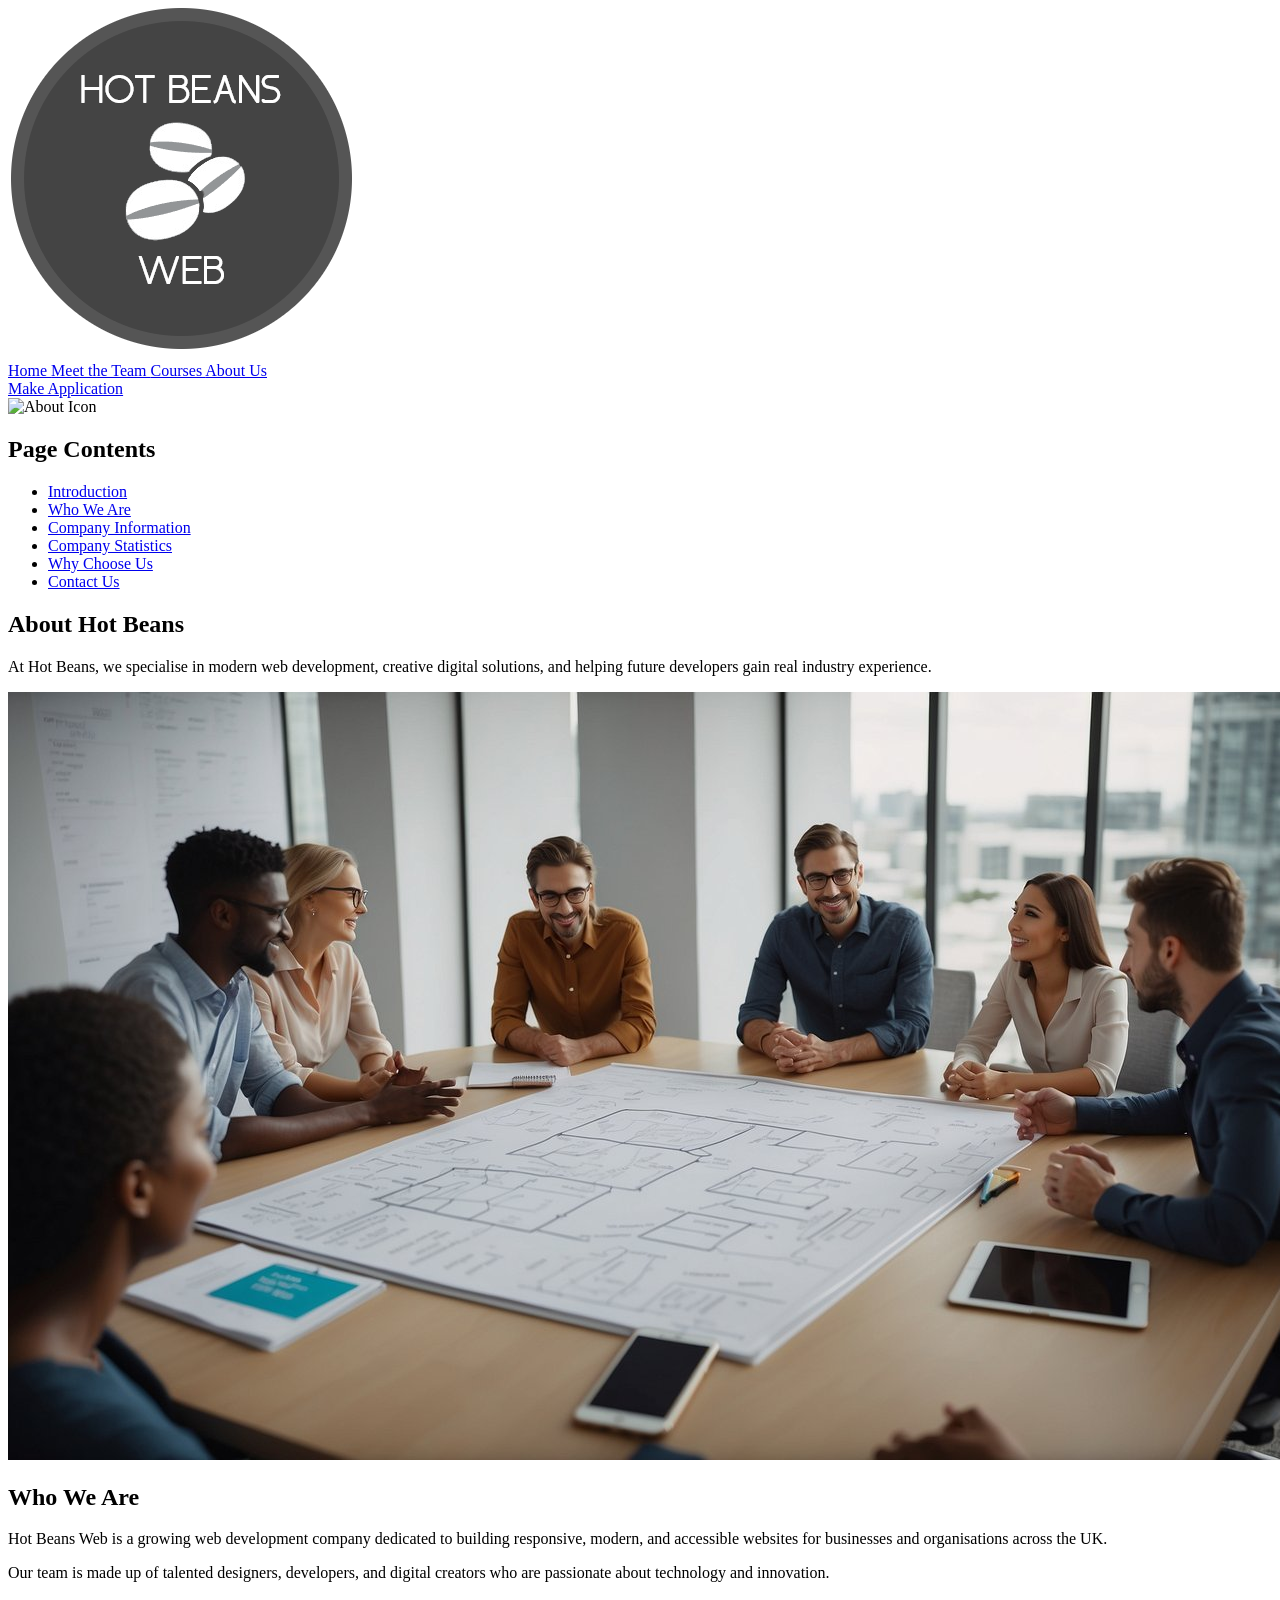
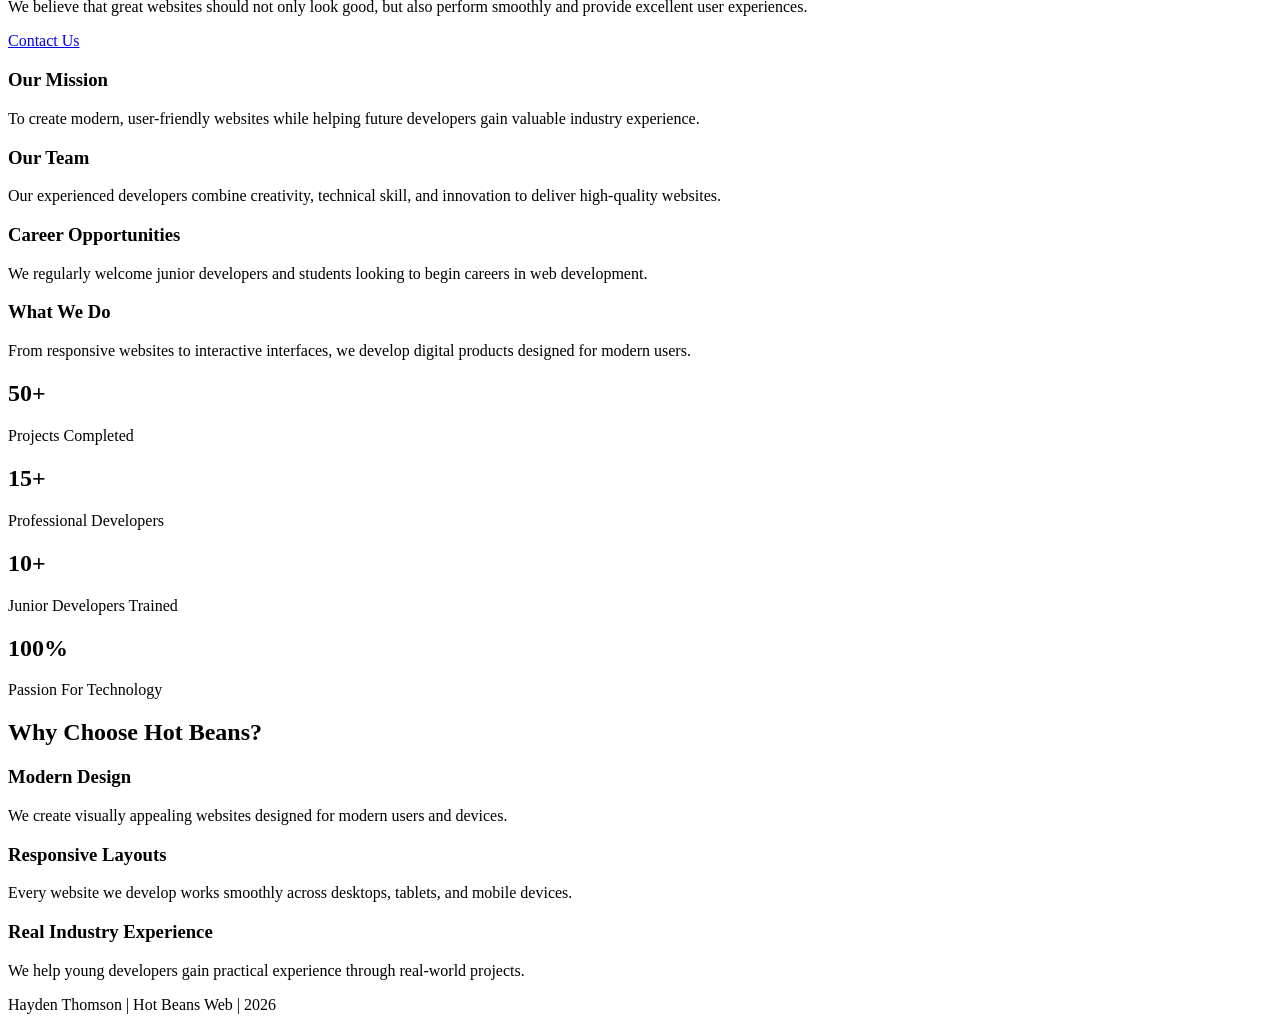
==== Website/about.html @ fcd49109 "Changed the ABOUT htlm to use all of the .css file." ====
<!DOCTYPE html>
<html lang="en">

<head>

    <!-- ========================= -->
    <!-- META DATA -->
    <!-- ========================= -->

    <meta charset="UTF-8">
    <meta name="viewport" content="width=device-width, initial-scale=1.0">

    <title>About Us | Hot Beans</title>

    <meta
        name="description"
        content="Learn more about Hot Beans Web, our mission, our team, and our passion for modern web development.">

    <meta
        name="keywords"
        content="Hot Beans, Web Development, Web Design, Developers, Careers, HTML, CSS">

    <meta
        name="author"
        content="Hot Beans Web">

    <!-- ========================= -->
    <!-- STYLE SHEET -->
    <!-- ========================= -->

    <link rel="stylesheet" href="style_sheets/about.css">

    <!-- ========================= -->
    <!-- FAVICON -->
    <!-- ========================= -->

    <link
        rel="icon"
        type="image/png"
        href="images/favicon.png">

</head>

<body>

    <!-- ========================= -->
    <!-- NAVIGATION BAR -->
    <!-- ========================= -->

    <nav class="navbar">

        <!-- LOGO -->

        <a href="index.html" class="logo">

            <img src="images/HotBeansLogo.png" alt="Hot Beans Web Logo">

        </a>

        <!-- CENTER NAVIGATION -->

        <div class="nav-center">

            <div class="nav-links">

                <a href="index.html">
                    Home
                </a>

                <a href="team.html">
                    Meet the Team
                </a>

                <a href="courses.html">
                    Courses
                </a>

                <a href="about.html" class="active">
                    About Us
                </a>

            </div>

        </div>

        <!-- APPLICATION BUTTON -->

        <div class="apply-button">

            <a href="apply.html">
                Make Application
            </a>

        </div>

    </nav>

    <!-- ========================= -->
    <!-- MAIN LAYOUT -->
    <!-- ========================= -->

    <div class="main-container">

        <!-- ========================= -->
        <!-- SIDEBAR -->
        <!-- ========================= -->

        <aside class="sidebar">

            <div class="page-circle">

                <img
                    src="images/Icons/AboutIcon.png"
                    alt="About Icon"
                    class="page-icon">

            </div>

            <h2>Page Contents</h2>

            <ul>

                <li>
                    <a href="#about-header">
                        Introduction
                    </a>
                </li>

                <li>
                    <a href="#about-content">
                        Who We Are
                    </a>
                </li>

                <li>
                    <a href="#info-grid">
                        Company Information
                    </a>
                </li>

                <li>
                    <a href="#stats-section">
                        Company Statistics
                    </a>
                </li>

                <li>
                    <a href="#why-us-section">
                        Why Choose Us
                    </a>
                </li>

                <li>
                    <a href="contact.html">
                        Contact Us
                    </a>
                </li>

            </ul>

        </aside>

        <!-- ========================= -->
        <!-- ABOUT MAIN CONTENT -->
        <!-- ========================= -->

        <main class="content">

            <!-- ========================= -->
            <!-- ABOUT HEADER -->
            <!-- ========================= -->

            <section
                class="about-header"
                id="about-header">

                <h1>About Hot Beans</h1>

                <p>
                    At Hot Beans, we specialise in modern web development,
                    creative digital solutions, and helping future developers
                    gain real industry experience.
                </p>

            </section>

            <!-- ========================= -->
            <!-- ABOUT CONTENT -->
            <!-- ========================= -->

            <section
                class="about-content"
                id="about-content">

                <!-- COMPANY IMAGE -->

                <div class="about-image">

                    <img
                        src="images/BoardMeeting.jpg"
                        alt="The Hot Beans development team working together"
                        loading="lazy">

                </div>

                <!-- COMPANY TEXT -->

                <div class="about-text">

                    <h2>Who We Are</h2>

                    <p>
                        Hot Beans Web is a growing web development company
                        dedicated to building responsive, modern, and accessible
                        websites for businesses and organisations across the UK.
                    </p>

                    <p>
                        Our team is made up of talented designers,
                        developers, and digital creators who are passionate
                        about technology and innovation.
                    </p>

                    <p>
                        We believe that great websites should not only
                        look good, but also perform smoothly and provide
                        excellent user experiences.
                    </p>

                    <!-- CONTACT BUTTON -->

                    <a
                        href="contact.html"
                        class="about-btn">

                        Contact Us

                    </a>

                </div>

            </section>

            <!-- ========================= -->
            <!-- INFORMATION CARDS -->
            <!-- ========================= -->

            <section
                class="info-grid"
                id="info-grid">

                <!-- CARD 1 -->

                <div class="info-card">

                    <h3>Our Mission</h3>

                    <p>
                        To create modern, user-friendly websites while
                        helping future developers gain valuable industry
                        experience.
                    </p>

                </div>

                <!-- CARD 2 -->

                <div class="info-card">

                    <h3>Our Team</h3>

                    <p>
                        Our experienced developers combine creativity,
                        technical skill, and innovation to deliver
                        high-quality websites.
                    </p>

                </div>

                <!-- CARD 3 -->

                <div class="info-card">

                    <h3>Career Opportunities</h3>

                    <p>
                        We regularly welcome junior developers and students
                        looking to begin careers in web development.
                    </p>

                </div>

                <!-- CARD 4 -->

                <div class="info-card">

                    <h3>What We Do</h3>

                    <p>
                        From responsive websites to interactive interfaces,
                        we develop digital products designed for modern users.
                    </p>

                </div>

            </section>

            <!-- ========================= -->
            <!-- COMPANY STATS -->
            <!-- ========================= -->

            <section
                class="stats-section"
                id="stats-section">

                <!-- STAT BOX 1 -->

                <div class="stat-box">

                    <h2>50+</h2>

                    <p>
                        Projects Completed
                    </p>

                </div>

                <!-- STAT BOX 2 -->

                <div class="stat-box">

                    <h2>15+</h2>

                    <p>
                        Professional Developers
                    </p>

                </div>

                <!-- STAT BOX 3 -->

                <div class="stat-box">

                    <h2>10+</h2>

                    <p>
                        Junior Developers Trained
                    </p>

                </div>

                <!-- STAT BOX 4 -->

                <div class="stat-box">

                    <h2>100%</h2>

                    <p>
                        Passion For Technology
                    </p>

                </div>

            </section>

            <!-- ========================= -->
            <!-- WHY CHOOSE US -->
            <!-- ========================= -->

            <section
                class="why-us-section"
                id="why-us-section">

                <h2>Why Choose Hot Beans?</h2>

                <div class="why-us-grid">

                    <!-- CARD 1 -->

                    <div class="why-card">

                        <h3>Modern Design</h3>

                        <p>
                            We create visually appealing websites
                            designed for modern users and devices.
                        </p>

                    </div>

                    <!-- CARD 2 -->

                    <div class="why-card">

                        <h3>Responsive Layouts</h3>

                        <p>
                            Every website we develop works smoothly
                            across desktops, tablets, and mobile devices.
                        </p>

                    </div>

                    <!-- CARD 3 -->

                    <div class="why-card">

                        <h3>Real Industry Experience</h3>

                        <p>
                            We help young developers gain practical
                            experience through real-world projects.
                        </p>

                    </div>

                </div>

            </section>

        </main>

    </div>

    <!-- ========================= -->
    <!-- FOOTER -->
    <!-- ========================= -->

    <footer class="footer">

        Hayden Thomson | Hot Beans Web | 2026

    </footer>

</body>

</html>
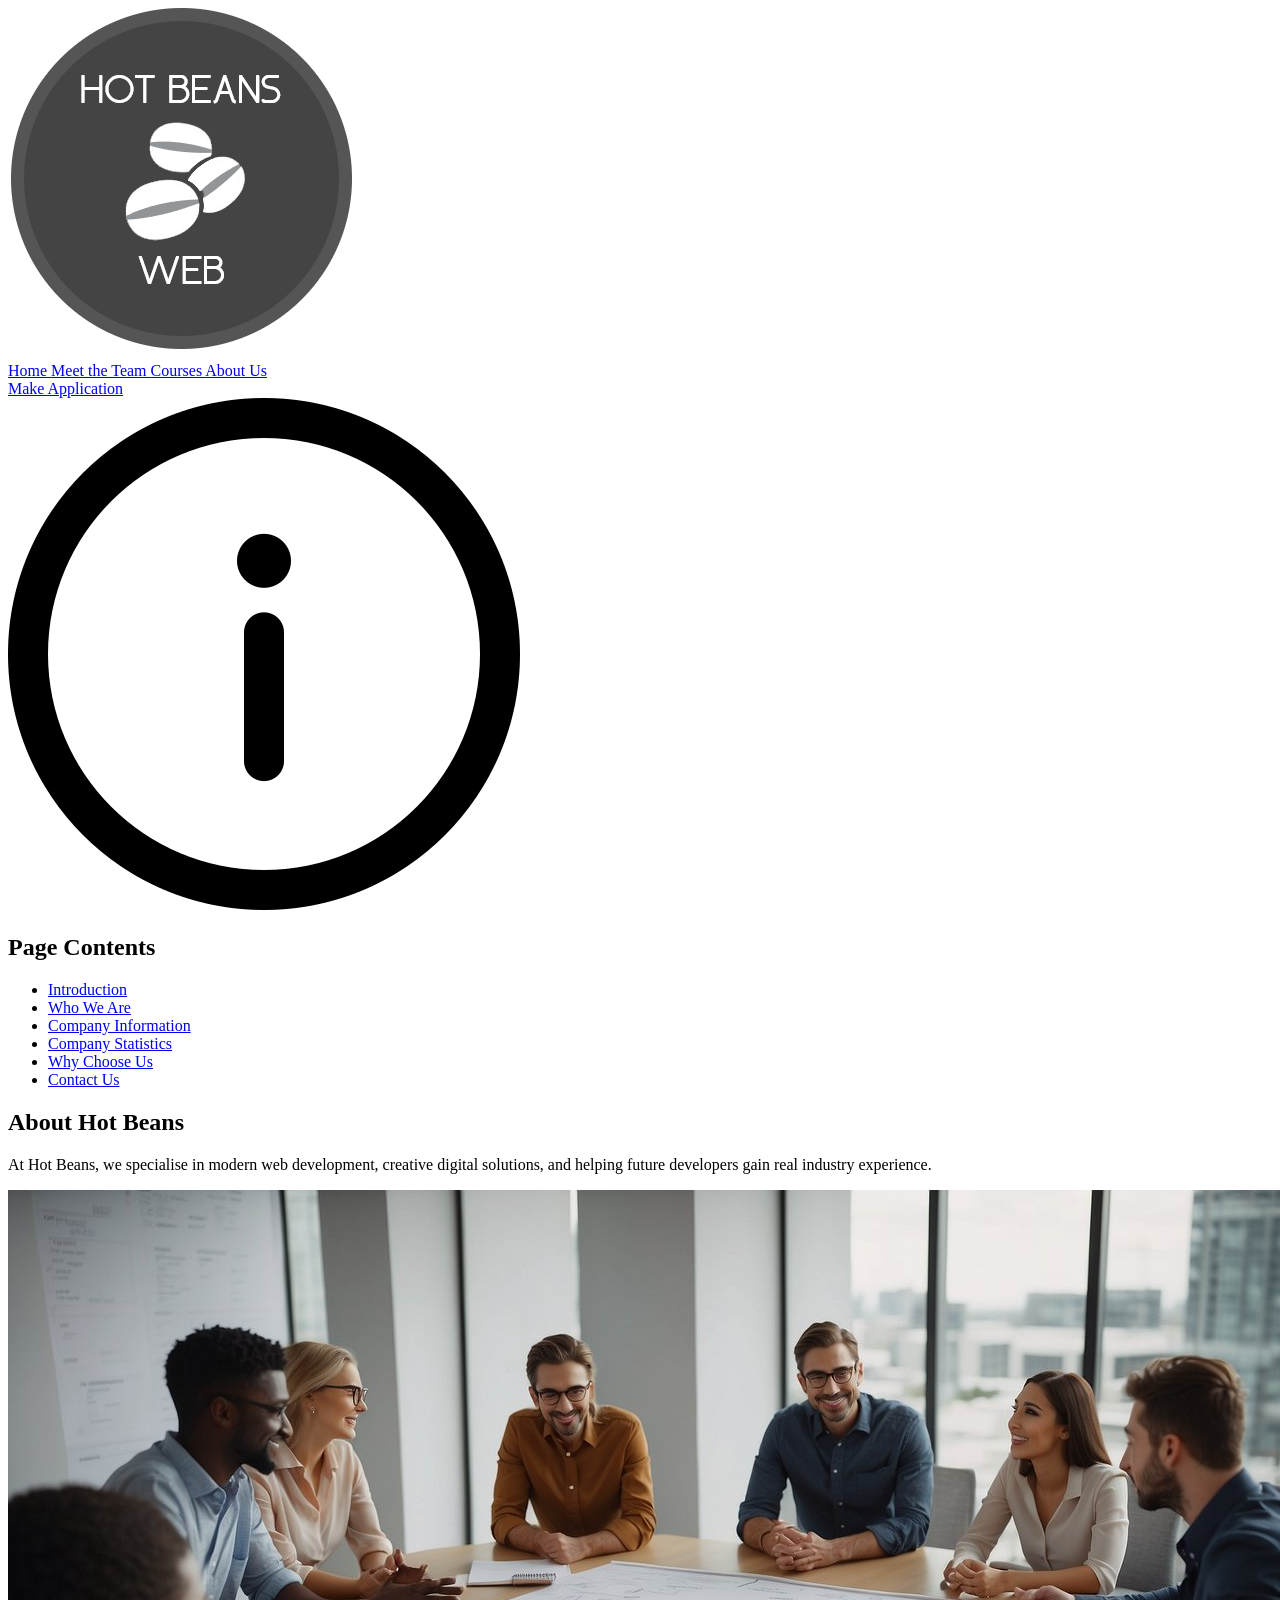
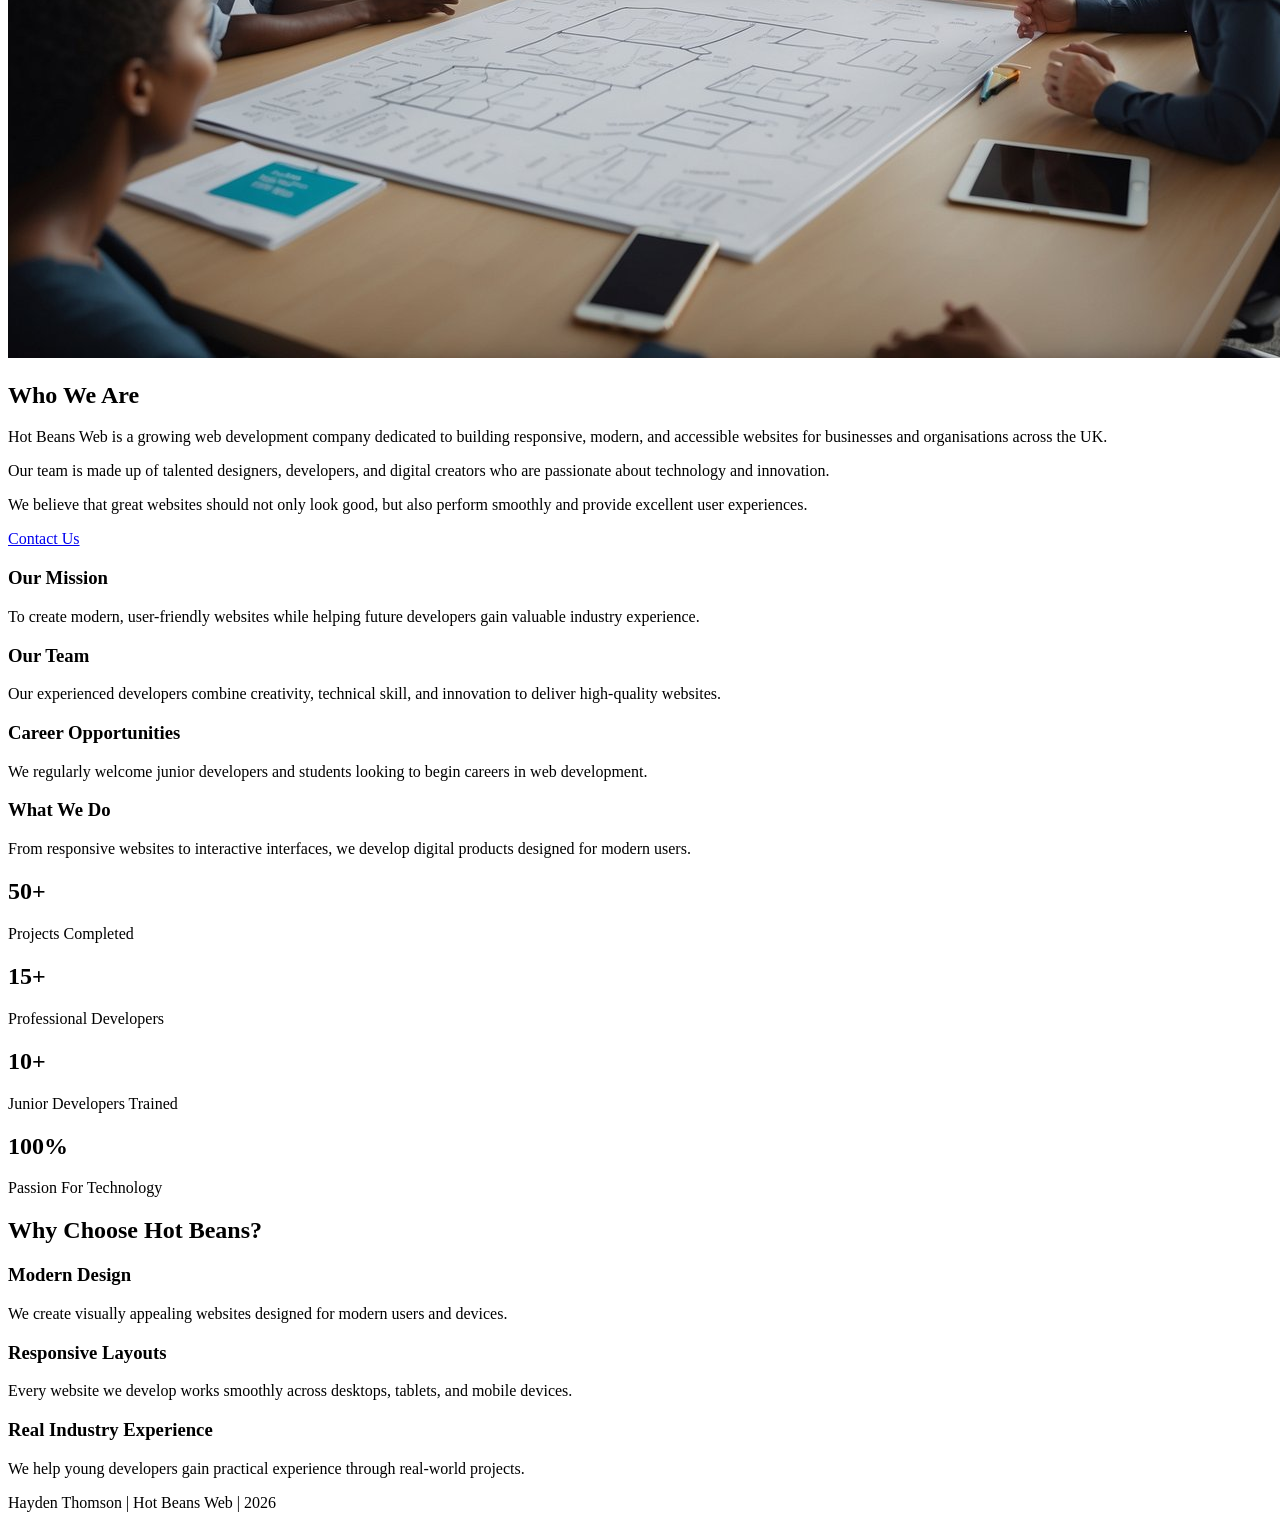
==== commit 683bfeac: "Trying to fix this stupid page." ====
--- a/Website/about.html
+++ b/Website/about.html
@@ -28,17 +28,6 @@
     <!-- STYLE SHEET -->
     <!-- ========================= -->
 
-    <link rel="stylesheet" href="style_sheets/about.css">
-
-    <!-- ========================= -->
-    <!-- FAVICON -->
-    <!-- ========================= -->
-
-    <link
-        rel="icon"
-        type="image/png"
-        href="images/favicon.png">
-
 </head>
 
 <body>
@@ -110,7 +99,7 @@
             <div class="page-circle">
 
                 <img
-                    src="images/Icons/AboutIcon.png"
+                    src="images/Icons/InfoIcon.png"
                     alt="About Icon"
                     class="page-icon">
 
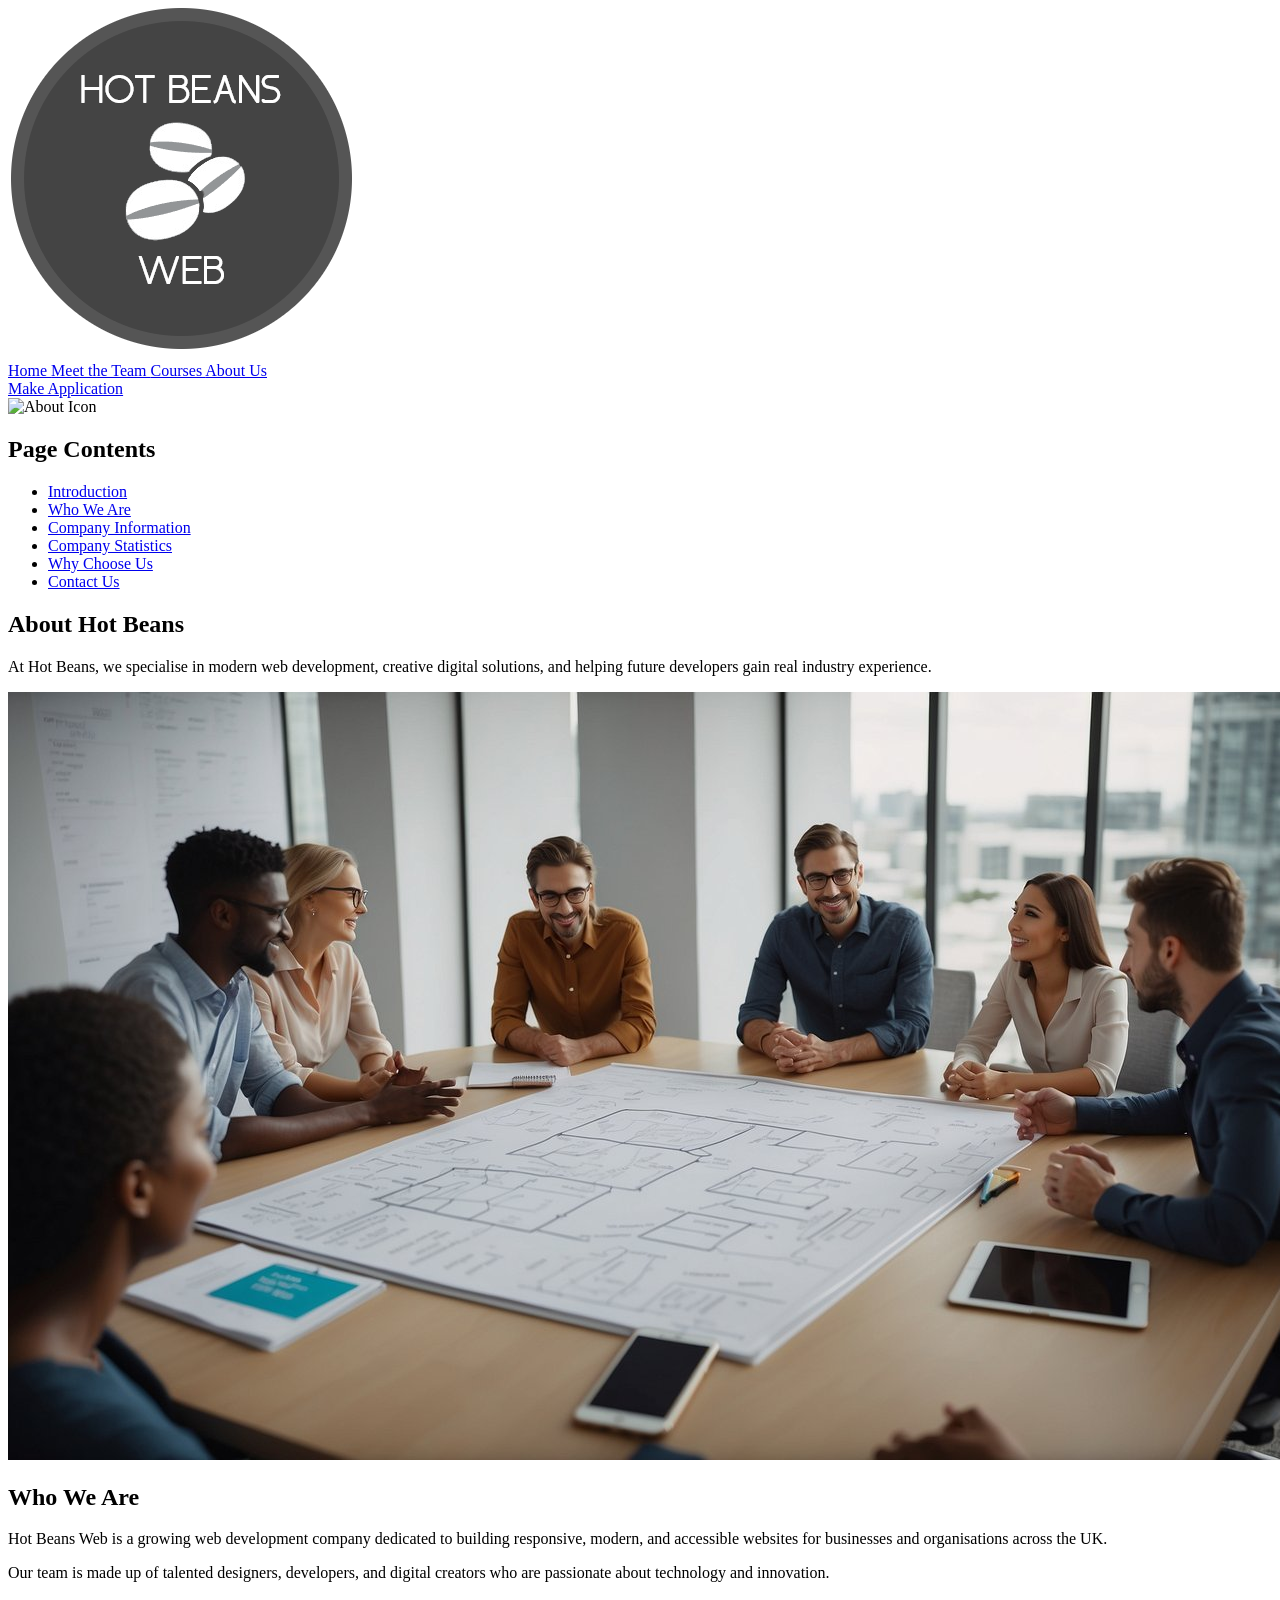
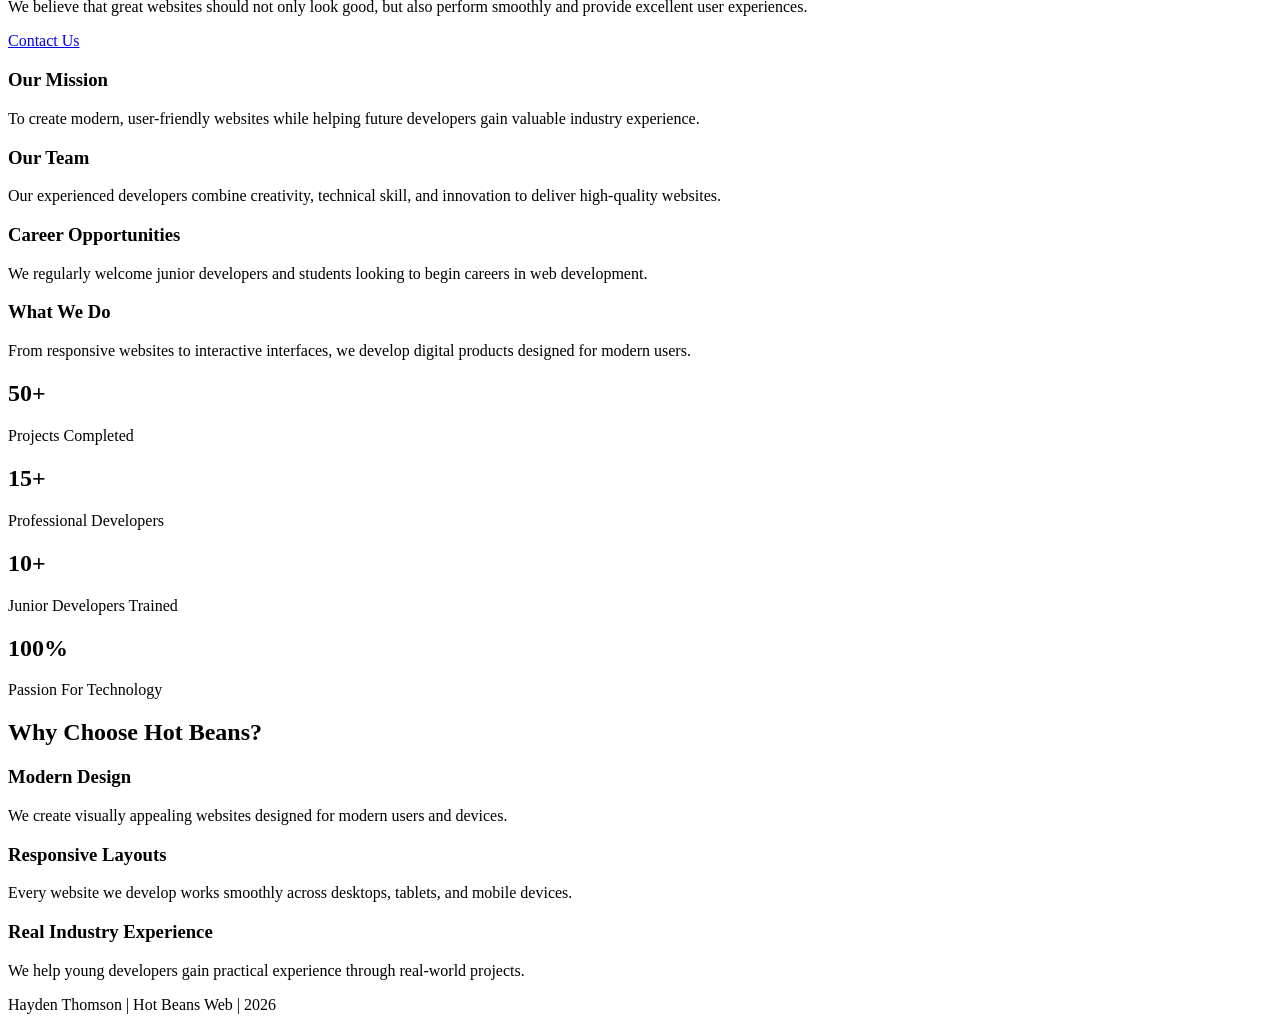
==== commit ebdf79fd: "Seeing what went wrong by deploying old code." ====
--- a/Website/about.html
+++ b/Website/about.html
@@ -28,6 +28,17 @@
     <!-- STYLE SHEET -->
     <!-- ========================= -->
 
+    <link rel="stylesheet" href="style_sheets/about.css">
+
+    <!-- ========================= -->
+    <!-- FAVICON -->
+    <!-- ========================= -->
+
+    <link
+        rel="icon"
+        type="image/png"
+        href="images/favicon.png">
+
 </head>
 
 <body>
@@ -99,7 +110,7 @@
             <div class="page-circle">
 
                 <img
-                    src="images/Icons/InfoIcon.png"
+                    src="images/Icons/AboutIcon.png"
                     alt="About Icon"
                     class="page-icon">
 
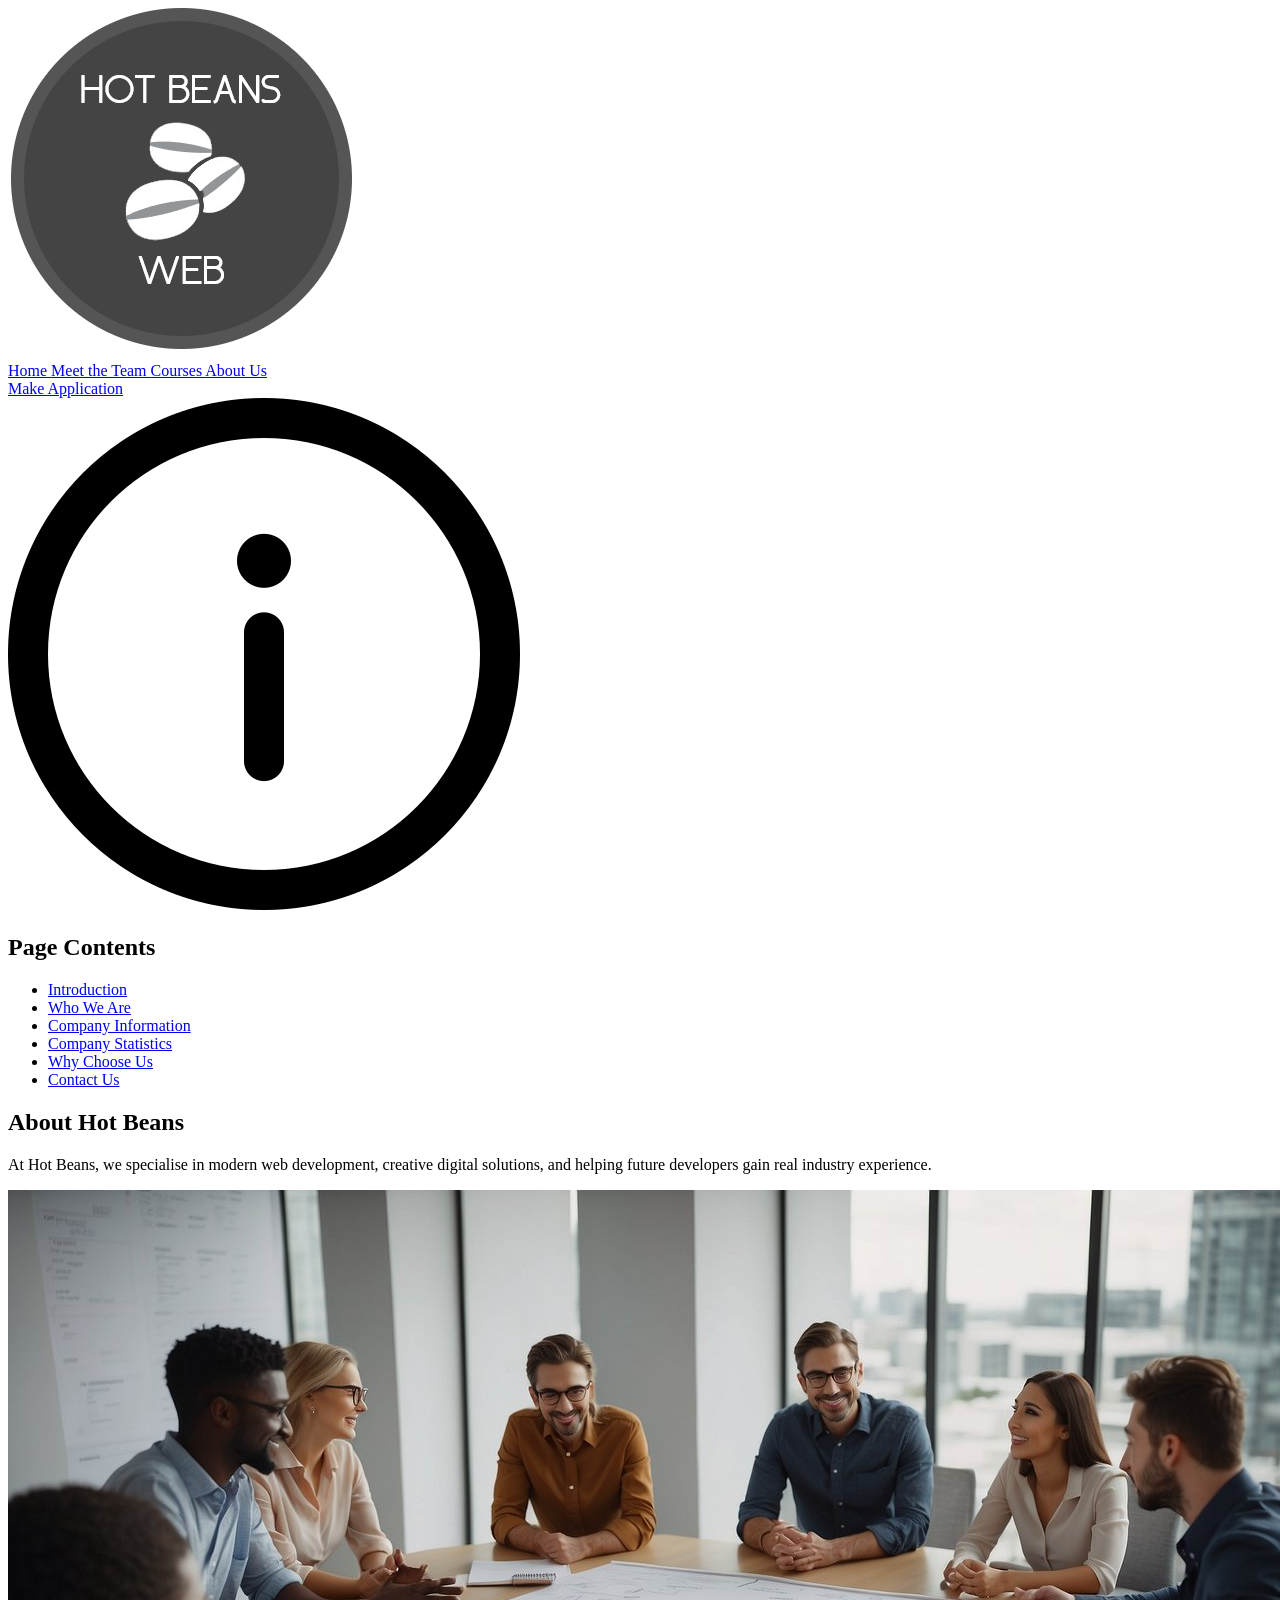
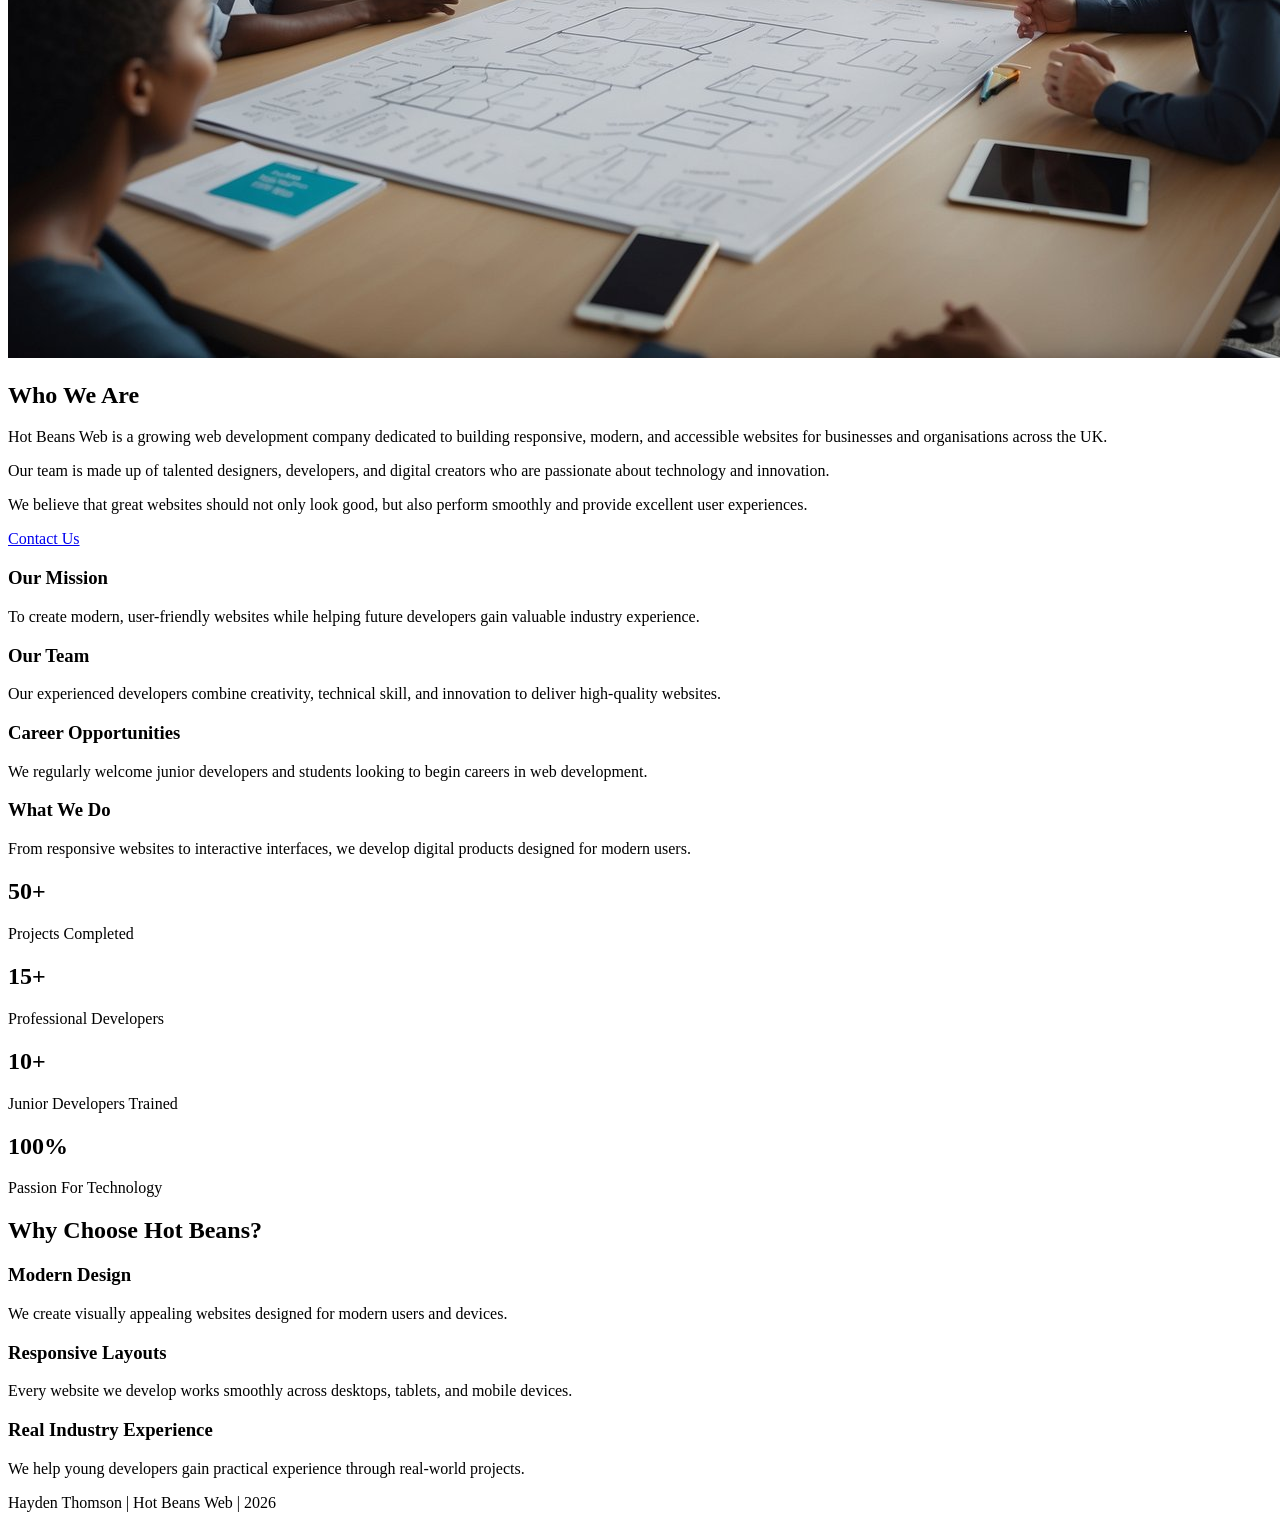
==== commit c15cfe23: "Making the title sit properly." ====
--- a/Website/about.html
+++ b/Website/about.html
@@ -110,7 +110,7 @@
             <div class="page-circle">
 
                 <img
-                    src="images/Icons/AboutIcon.png"
+                    src="images/Icons/InfoIcon.png"
                     alt="About Icon"
                     class="page-icon">
 
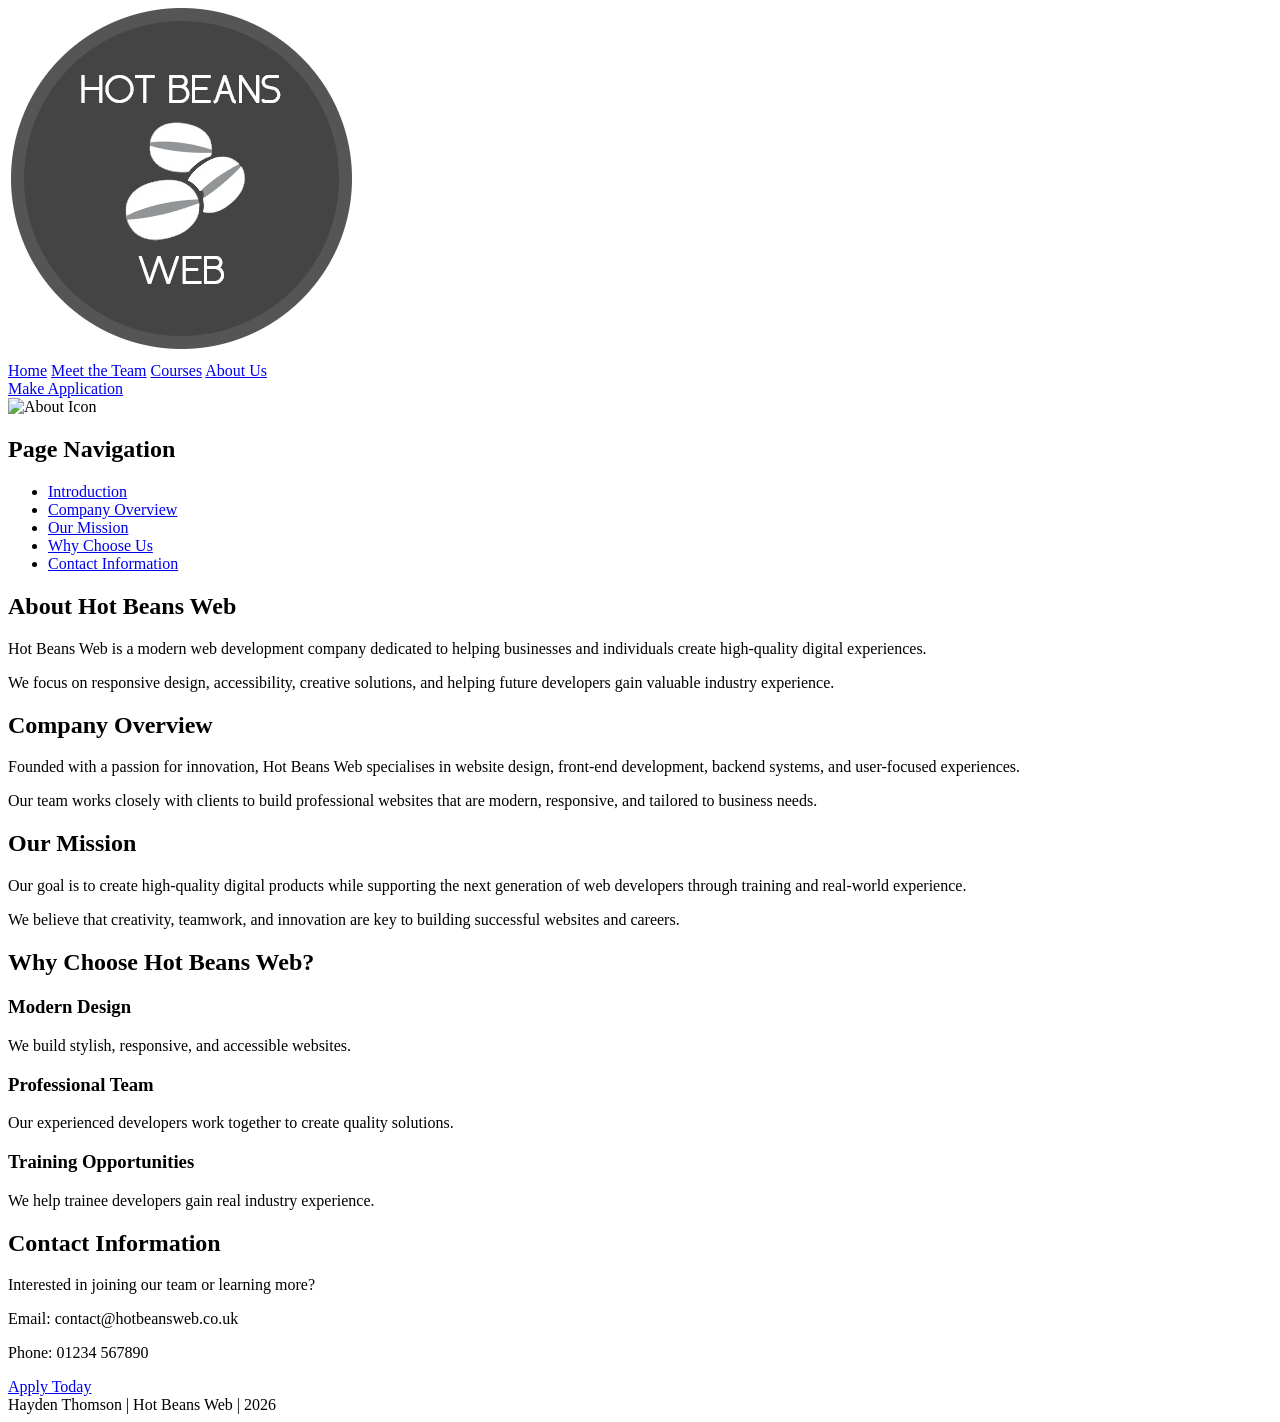
==== commit 7516914e: "Redid the entire about html file." ====
--- a/Website/about.html
+++ b/Website/about.html
@@ -3,42 +3,14 @@
 
 <head>
 
-    <!-- ========================= -->
-    <!-- META DATA -->
-    <!-- ========================= -->
-
     <meta charset="UTF-8">
     <meta name="viewport" content="width=device-width, initial-scale=1.0">
 
-    <title>About Us | Hot Beans</title>
-
-    <meta
-        name="description"
-        content="Learn more about Hot Beans Web, our mission, our team, and our passion for modern web development.">
-
-    <meta
-        name="keywords"
-        content="Hot Beans, Web Development, Web Design, Developers, Careers, HTML, CSS">
-
-    <meta
-        name="author"
-        content="Hot Beans Web">
-
-    <!-- ========================= -->
-    <!-- STYLE SHEET -->
-    <!-- ========================= -->
-
+    <title>Hot Beans Web | About Us</title>
+
+    <!-- CSS FILE -->
     <link rel="stylesheet" href="style_sheets/about.css">
 
-    <!-- ========================= -->
-    <!-- FAVICON -->
-    <!-- ========================= -->
-
-    <link
-        rel="icon"
-        type="image/png"
-        href="images/favicon.png">
-
 </head>
 
 <body>
@@ -53,7 +25,9 @@
 
         <a href="index.html" class="logo">
 
-            <img src="images/HotBeansLogo.png" alt="Hot Beans Web Logo">
+            <img
+                src="images/HotBeansLogo.png"
+                alt="Hot Beans Web Logo">
 
         </a>
 
@@ -63,17 +37,11 @@
 
             <div class="nav-links">
 
-                <a href="index.html">
-                    Home
-                </a>
-
-                <a href="team.html">
-                    Meet the Team
-                </a>
-
-                <a href="courses.html">
-                    Courses
-                </a>
+                <a href="index.html">Home</a>
+
+                <a href="team.html">Meet the Team</a>
+
+                <a href="courses.html">Courses</a>
 
                 <a href="about.html" class="active">
                     About Us
@@ -96,7 +64,7 @@
     </nav>
 
     <!-- ========================= -->
-    <!-- MAIN LAYOUT -->
+    <!-- MAIN CONTAINER -->
     <!-- ========================= -->
 
     <div class="main-container">
@@ -107,52 +75,52 @@
 
         <aside class="sidebar">
 
+            <!-- PAGE ICON -->
+
             <div class="page-circle">
 
                 <img
-                    src="images/Icons/InfoIcon.png"
+                    src="images/Icons/AboutIcon.png"
                     alt="About Icon"
                     class="page-icon">
 
             </div>
 
-            <h2>Page Contents</h2>
+            <!-- SIDEBAR TITLE -->
+
+            <h2>Page Navigation</h2>
+
+            <!-- SIDEBAR LINKS -->
 
             <ul>
 
                 <li>
-                    <a href="#about-header">
+                    <a href="#introduction">
                         Introduction
                     </a>
                 </li>
 
                 <li>
-                    <a href="#about-content">
-                        Who We Are
-                    </a>
-                </li>
-
-                <li>
-                    <a href="#info-grid">
-                        Company Information
-                    </a>
-                </li>
-
-                <li>
-                    <a href="#stats-section">
-                        Company Statistics
-                    </a>
-                </li>
-
-                <li>
-                    <a href="#why-us-section">
+                    <a href="#company">
+                        Company Overview
+                    </a>
+                </li>
+
+                <li>
+                    <a href="#mission">
+                        Our Mission
+                    </a>
+                </li>
+
+                <li>
+                    <a href="#why-us">
                         Why Choose Us
                     </a>
                 </li>
 
                 <li>
-                    <a href="contact.html">
-                        Contact Us
+                    <a href="#contact">
+                        Contact Information
                     </a>
                 </li>
 
@@ -161,263 +129,166 @@
         </aside>
 
         <!-- ========================= -->
-        <!-- ABOUT MAIN CONTENT -->
+        <!-- MAIN CONTENT -->
         <!-- ========================= -->
 
         <main class="content">
 
             <!-- ========================= -->
-            <!-- ABOUT HEADER -->
-            <!-- ========================= -->
-
-            <section
-                class="about-header"
-                id="about-header">
-
-                <h1>About Hot Beans</h1>
-
-                <p>
-                    At Hot Beans, we specialise in modern web development,
-                    creative digital solutions, and helping future developers
-                    gain real industry experience.
-                </p>
-
-            </section>
-
-            <!-- ========================= -->
-            <!-- ABOUT CONTENT -->
-            <!-- ========================= -->
-
-            <section
-                class="about-content"
-                id="about-content">
-
-                <!-- COMPANY IMAGE -->
-
-                <div class="about-image">
-
-                    <img
-                        src="images/BoardMeeting.jpg"
-                        alt="The Hot Beans development team working together"
-                        loading="lazy">
+            <!-- INTRODUCTION -->
+            <!-- ========================= -->
+
+            <section
+                class="about-section"
+                id="introduction">
+
+                <h1>About Hot Beans Web</h1>
+
+                <p>
+                    Hot Beans Web is a modern web development company
+                    dedicated to helping businesses and individuals
+                    create high-quality digital experiences.
+                </p>
+
+                <p>
+                    We focus on responsive design, accessibility,
+                    creative solutions, and helping future developers
+                    gain valuable industry experience.
+                </p>
+
+            </section>
+
+            <!-- ========================= -->
+            <!-- COMPANY OVERVIEW -->
+            <!-- ========================= -->
+
+            <section
+                class="info-card"
+                id="company">
+
+                <h2>Company Overview</h2>
+
+                <p>
+                    Founded with a passion for innovation,
+                    Hot Beans Web specialises in website design,
+                    front-end development, backend systems,
+                    and user-focused experiences.
+                </p>
+
+                <p>
+                    Our team works closely with clients to build
+                    professional websites that are modern,
+                    responsive, and tailored to business needs.
+                </p>
+
+            </section>
+
+            <!-- ========================= -->
+            <!-- OUR MISSION -->
+            <!-- ========================= -->
+
+            <section
+                class="info-card"
+                id="mission">
+
+                <h2>Our Mission</h2>
+
+                <p>
+                    Our goal is to create high-quality digital
+                    products while supporting the next generation
+                    of web developers through training and
+                    real-world experience.
+                </p>
+
+                <p>
+                    We believe that creativity, teamwork,
+                    and innovation are key to building
+                    successful websites and careers.
+                </p>
+
+            </section>
+
+            <!-- ========================= -->
+            <!-- WHY CHOOSE US -->
+            <!-- ========================= -->
+
+            <section
+                class="info-card"
+                id="why-us">
+
+                <h2>Why Choose Hot Beans Web?</h2>
+
+                <div class="feature-grid">
+
+                    <div class="feature-box">
+
+                        <h3>Modern Design</h3>
+
+                        <p>
+                            We build stylish, responsive,
+                            and accessible websites.
+                        </p>
+
+                    </div>
+
+                    <div class="feature-box">
+
+                        <h3>Professional Team</h3>
+
+                        <p>
+                            Our experienced developers work
+                            together to create quality solutions.
+                        </p>
+
+                    </div>
+
+                    <div class="feature-box">
+
+                        <h3>Training Opportunities</h3>
+
+                        <p>
+                            We help trainee developers gain
+                            real industry experience.
+                        </p>
+
+                    </div>
 
                 </div>
 
-                <!-- COMPANY TEXT -->
-
-                <div class="about-text">
-
-                    <h2>Who We Are</h2>
-
-                    <p>
-                        Hot Beans Web is a growing web development company
-                        dedicated to building responsive, modern, and accessible
-                        websites for businesses and organisations across the UK.
-                    </p>
-
-                    <p>
-                        Our team is made up of talented designers,
-                        developers, and digital creators who are passionate
-                        about technology and innovation.
-                    </p>
-
-                    <p>
-                        We believe that great websites should not only
-                        look good, but also perform smoothly and provide
-                        excellent user experiences.
-                    </p>
-
-                    <!-- CONTACT BUTTON -->
-
-                    <a
-                        href="contact.html"
-                        class="about-btn">
-
-                        Contact Us
-
+            </section>
+
+            <!-- ========================= -->
+            <!-- CONTACT SECTION -->
+            <!-- ========================= -->
+
+            <section
+                class="info-card"
+                id="contact">
+
+                <h2>Contact Information</h2>
+
+                <p>
+                    Interested in joining our team or learning more?
+                </p>
+
+                <p>
+                    Email: contact@hotbeansweb.co.uk
+                </p>
+
+                <p>
+                    Phone: 01234 567890
+                </p>
+
+                <div class="join-button">
+
+                    <a href="apply.html">
+                        Apply Today
                     </a>
 
                 </div>
 
             </section>
 
-            <!-- ========================= -->
-            <!-- INFORMATION CARDS -->
-            <!-- ========================= -->
-
-            <section
-                class="info-grid"
-                id="info-grid">
-
-                <!-- CARD 1 -->
-
-                <div class="info-card">
-
-                    <h3>Our Mission</h3>
-
-                    <p>
-                        To create modern, user-friendly websites while
-                        helping future developers gain valuable industry
-                        experience.
-                    </p>
-
-                </div>
-
-                <!-- CARD 2 -->
-
-                <div class="info-card">
-
-                    <h3>Our Team</h3>
-
-                    <p>
-                        Our experienced developers combine creativity,
-                        technical skill, and innovation to deliver
-                        high-quality websites.
-                    </p>
-
-                </div>
-
-                <!-- CARD 3 -->
-
-                <div class="info-card">
-
-                    <h3>Career Opportunities</h3>
-
-                    <p>
-                        We regularly welcome junior developers and students
-                        looking to begin careers in web development.
-                    </p>
-
-                </div>
-
-                <!-- CARD 4 -->
-
-                <div class="info-card">
-
-                    <h3>What We Do</h3>
-
-                    <p>
-                        From responsive websites to interactive interfaces,
-                        we develop digital products designed for modern users.
-                    </p>
-
-                </div>
-
-            </section>
-
-            <!-- ========================= -->
-            <!-- COMPANY STATS -->
-            <!-- ========================= -->
-
-            <section
-                class="stats-section"
-                id="stats-section">
-
-                <!-- STAT BOX 1 -->
-
-                <div class="stat-box">
-
-                    <h2>50+</h2>
-
-                    <p>
-                        Projects Completed
-                    </p>
-
-                </div>
-
-                <!-- STAT BOX 2 -->
-
-                <div class="stat-box">
-
-                    <h2>15+</h2>
-
-                    <p>
-                        Professional Developers
-                    </p>
-
-                </div>
-
-                <!-- STAT BOX 3 -->
-
-                <div class="stat-box">
-
-                    <h2>10+</h2>
-
-                    <p>
-                        Junior Developers Trained
-                    </p>
-
-                </div>
-
-                <!-- STAT BOX 4 -->
-
-                <div class="stat-box">
-
-                    <h2>100%</h2>
-
-                    <p>
-                        Passion For Technology
-                    </p>
-
-                </div>
-
-            </section>
-
-            <!-- ========================= -->
-            <!-- WHY CHOOSE US -->
-            <!-- ========================= -->
-
-            <section
-                class="why-us-section"
-                id="why-us-section">
-
-                <h2>Why Choose Hot Beans?</h2>
-
-                <div class="why-us-grid">
-
-                    <!-- CARD 1 -->
-
-                    <div class="why-card">
-
-                        <h3>Modern Design</h3>
-
-                        <p>
-                            We create visually appealing websites
-                            designed for modern users and devices.
-                        </p>
-
-                    </div>
-
-                    <!-- CARD 2 -->
-
-                    <div class="why-card">
-
-                        <h3>Responsive Layouts</h3>
-
-                        <p>
-                            Every website we develop works smoothly
-                            across desktops, tablets, and mobile devices.
-                        </p>
-
-                    </div>
-
-                    <!-- CARD 3 -->
-
-                    <div class="why-card">
-
-                        <h3>Real Industry Experience</h3>
-
-                        <p>
-                            We help young developers gain practical
-                            experience through real-world projects.
-                        </p>
-
-                    </div>
-
-                </div>
-
-            </section>
-
         </main>
 
     </div>
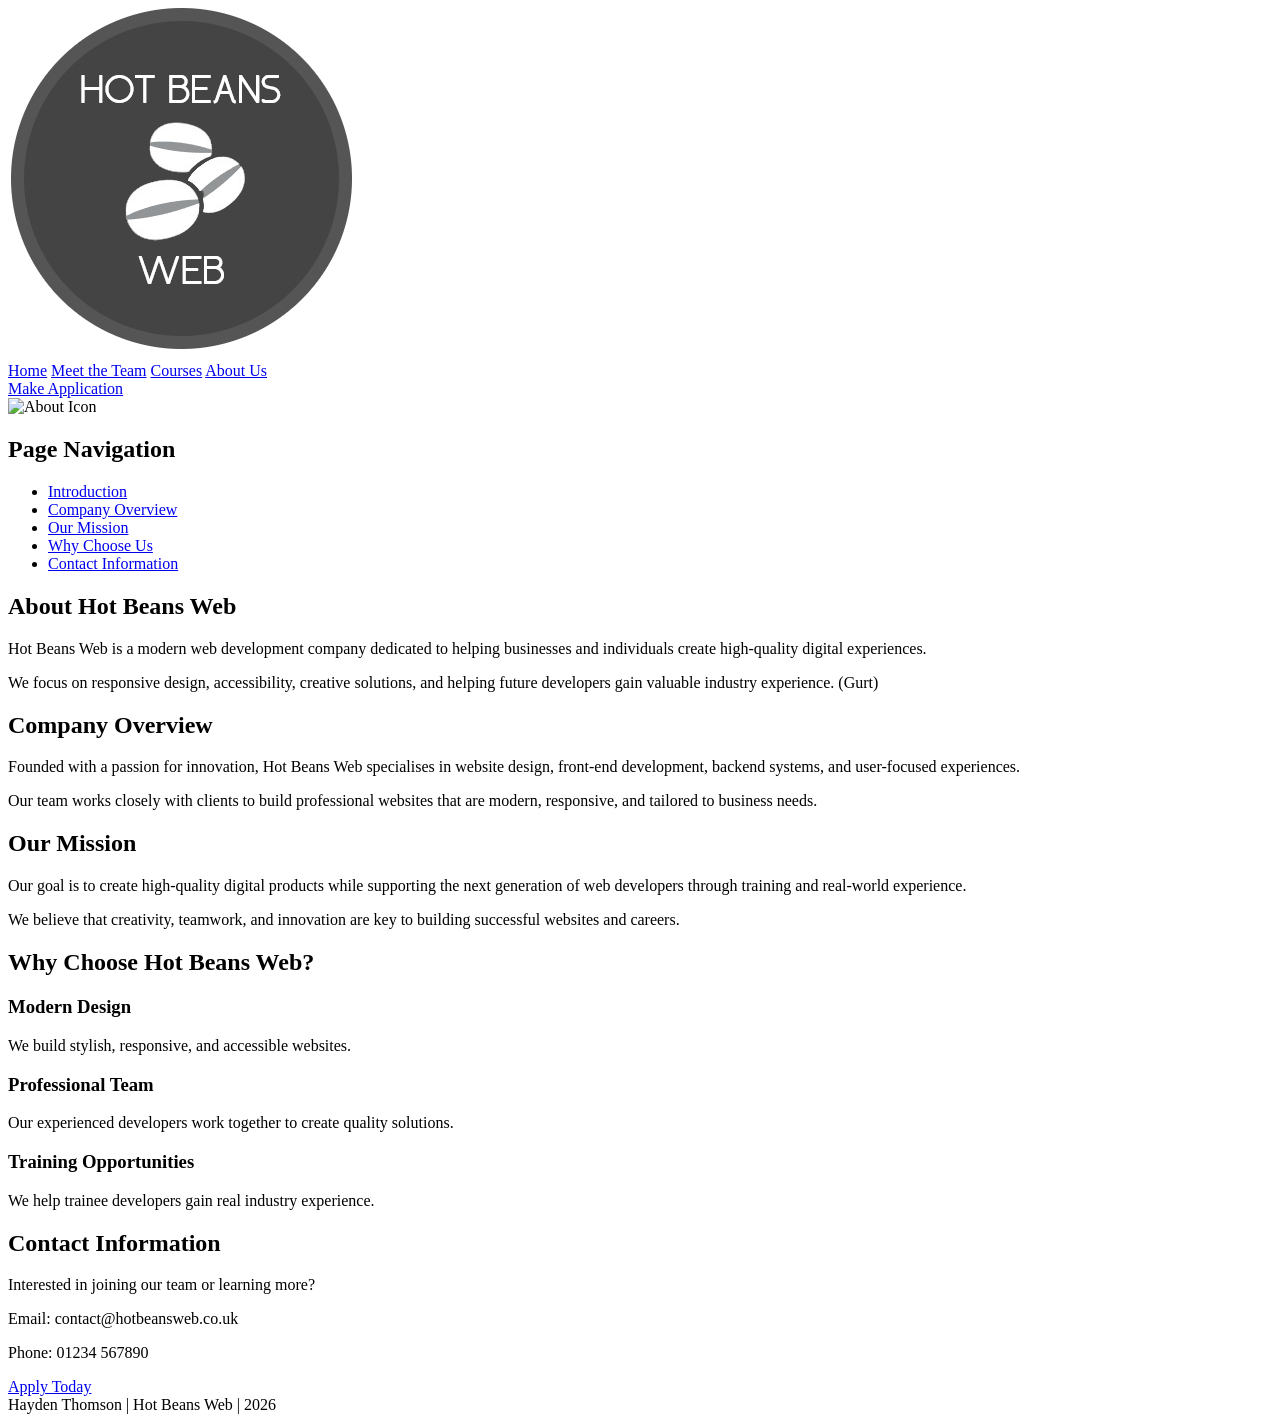
==== commit ff323554: "Testing something rq" ====
--- a/Website/about.html
+++ b/Website/about.html
@@ -153,7 +153,7 @@
                 <p>
                     We focus on responsive design, accessibility,
                     creative solutions, and helping future developers
-                    gain valuable industry experience.
+                    gain valuable industry experience. (Gurt)
                 </p>
 
             </section>
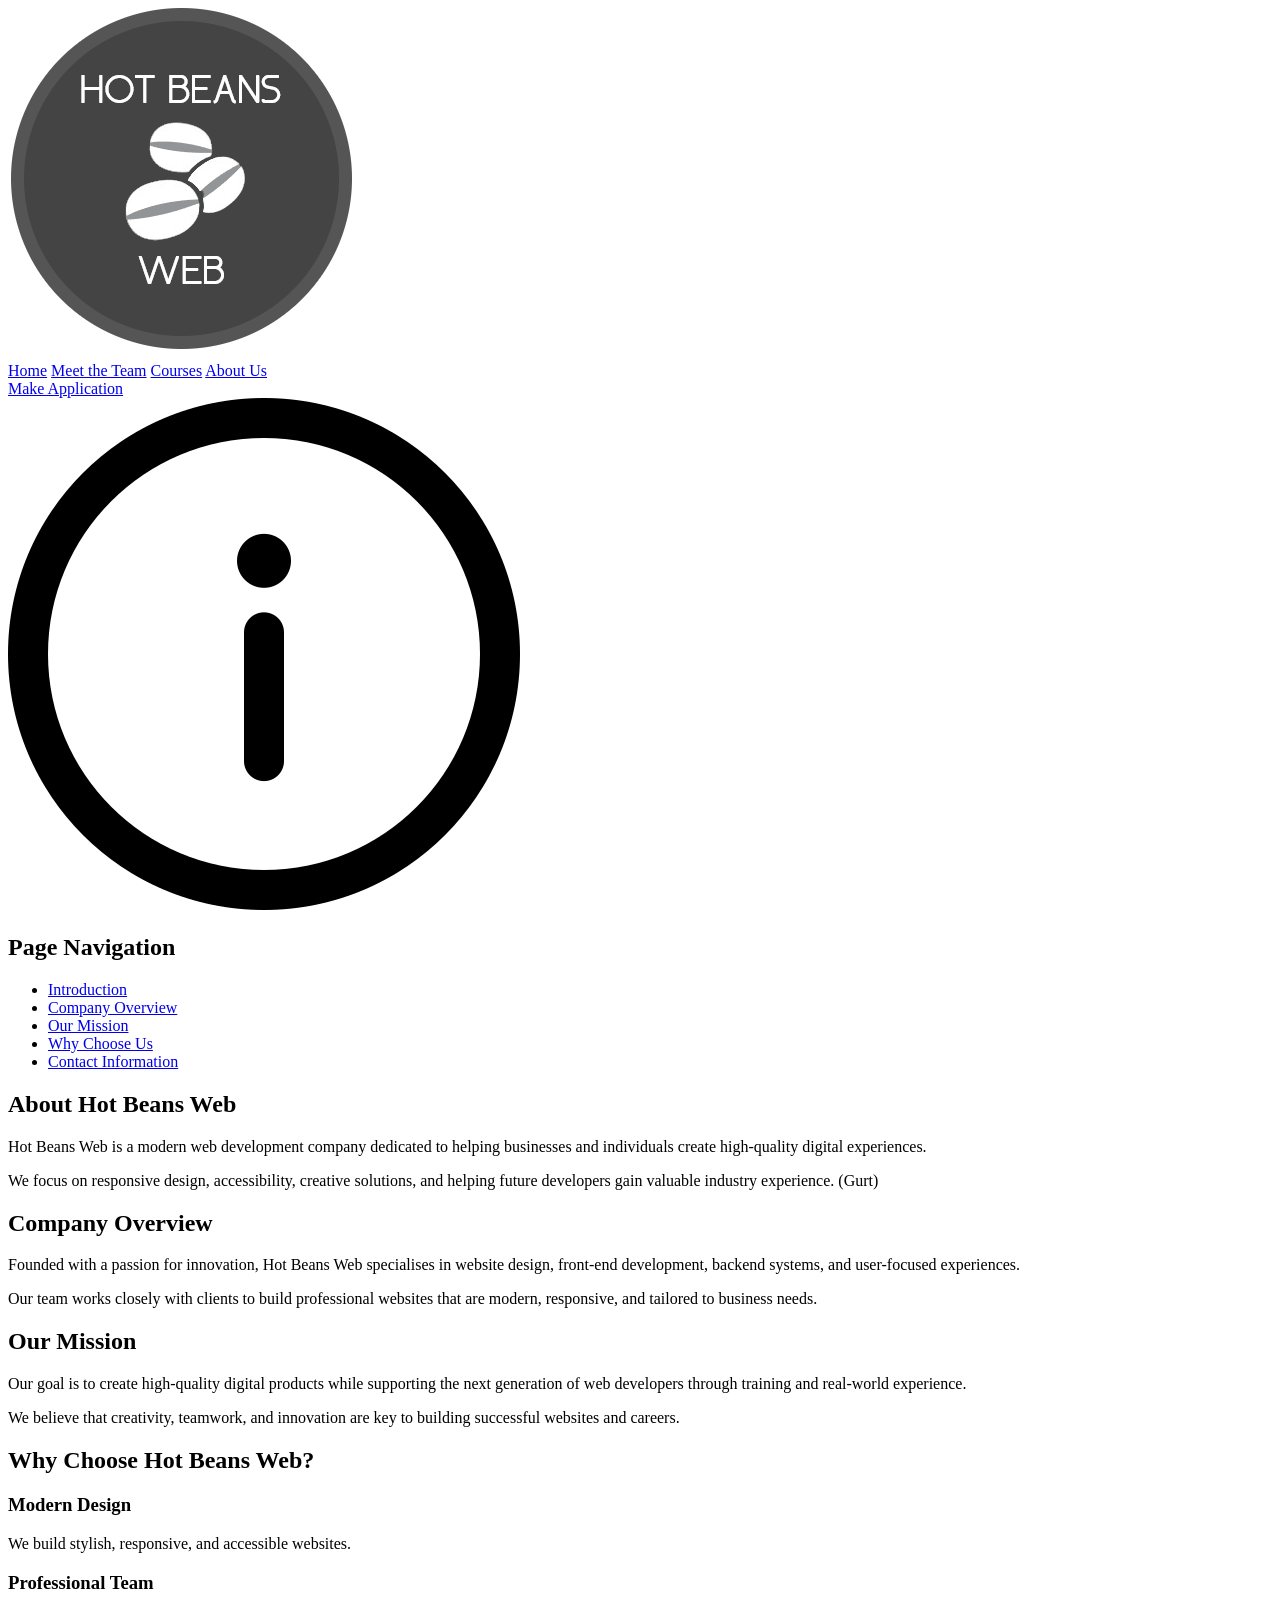
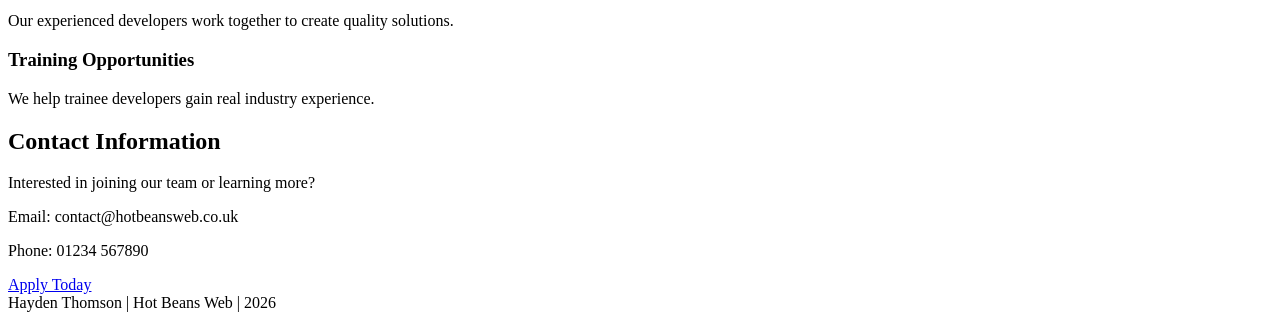
==== commit 78f9741e: "Made the "apply" file and fixed  the teams file." ====
--- a/Website/about.html
+++ b/Website/about.html
@@ -80,7 +80,7 @@
             <div class="page-circle">
 
                 <img
-                    src="images/Icons/AboutIcon.png"
+                    src="images/Icons/InfoIcon.png"
                     alt="About Icon"
                     class="page-icon">
 
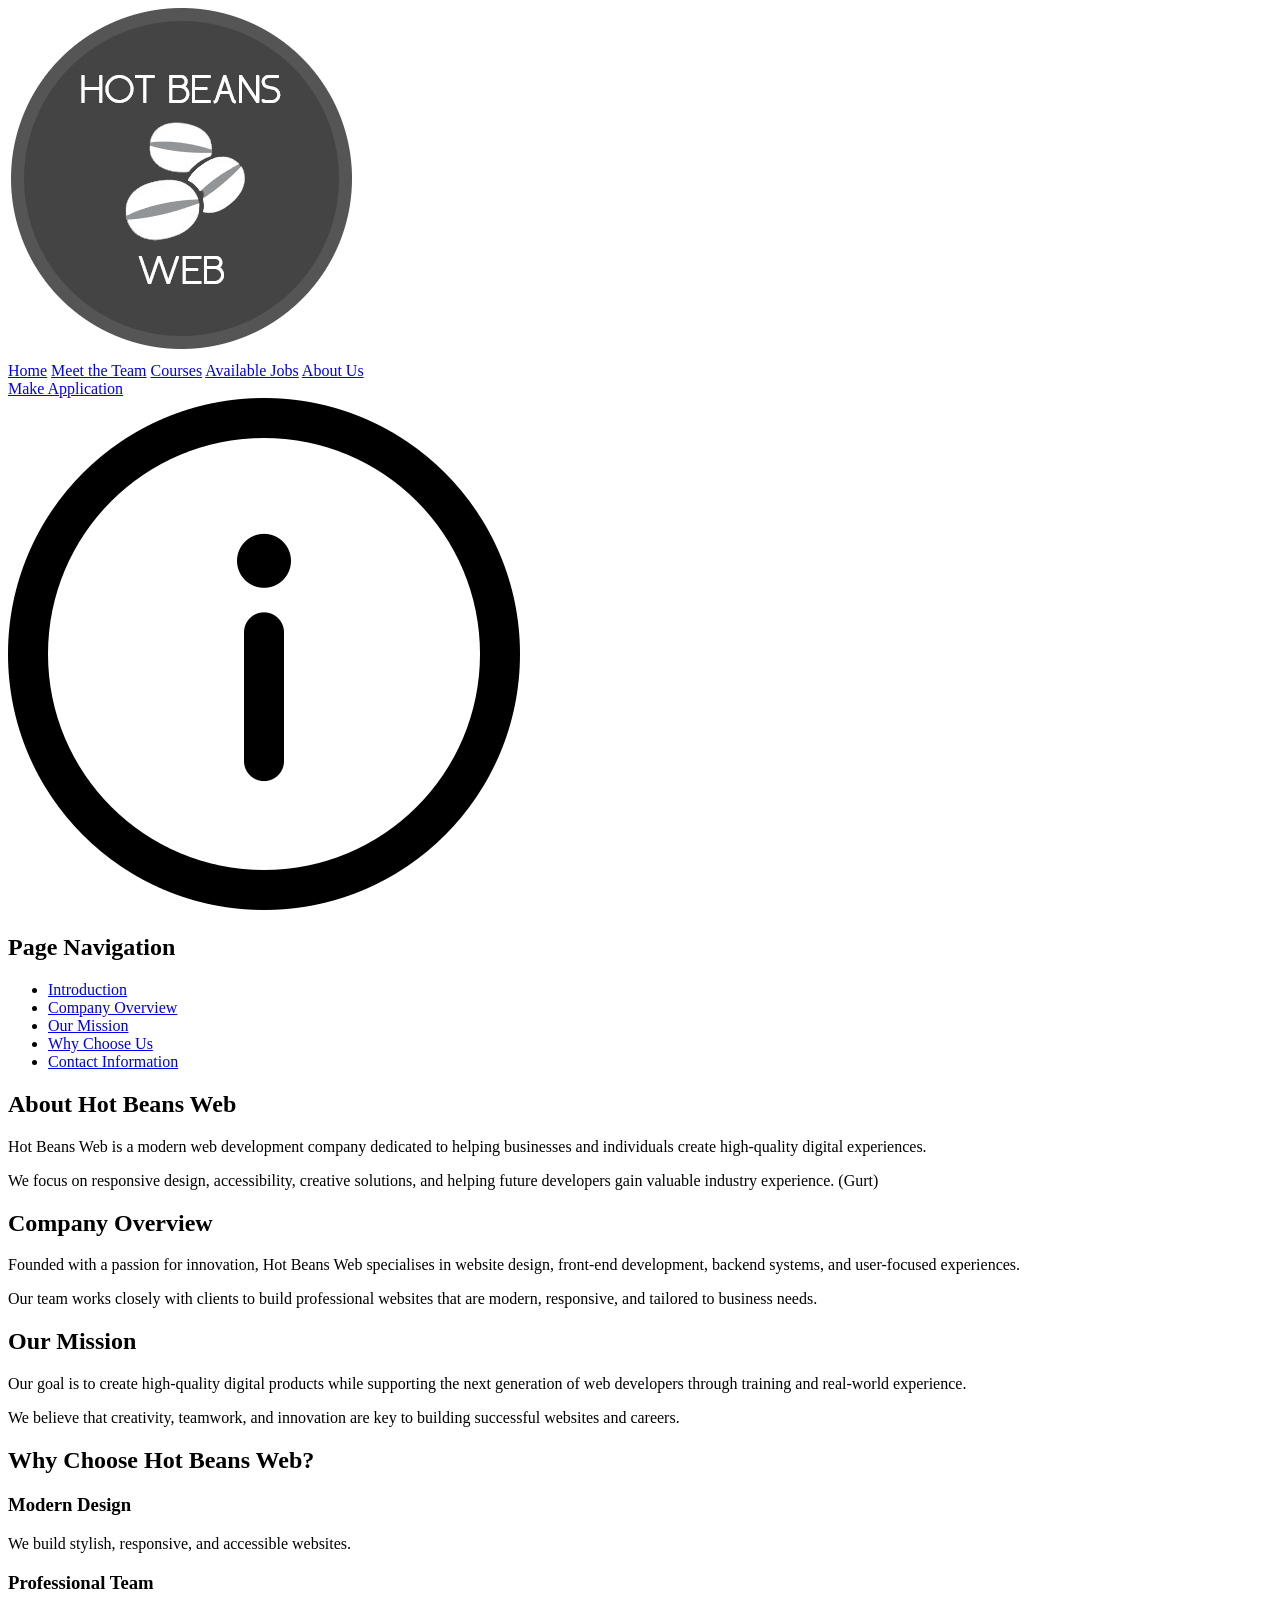
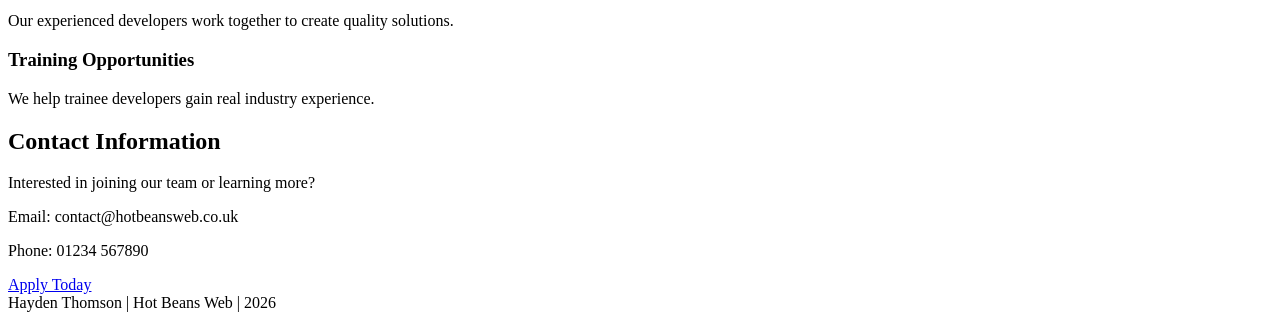
==== commit 6e0ad6c0: "Finished the website." ====
--- a/Website/about.html
+++ b/Website/about.html
@@ -42,6 +42,8 @@
                 <a href="team.html">Meet the Team</a>
 
                 <a href="courses.html">Courses</a>
+
+                <a href="jobs.html">Available Jobs</a>
 
                 <a href="about.html" class="active">
                     About Us
